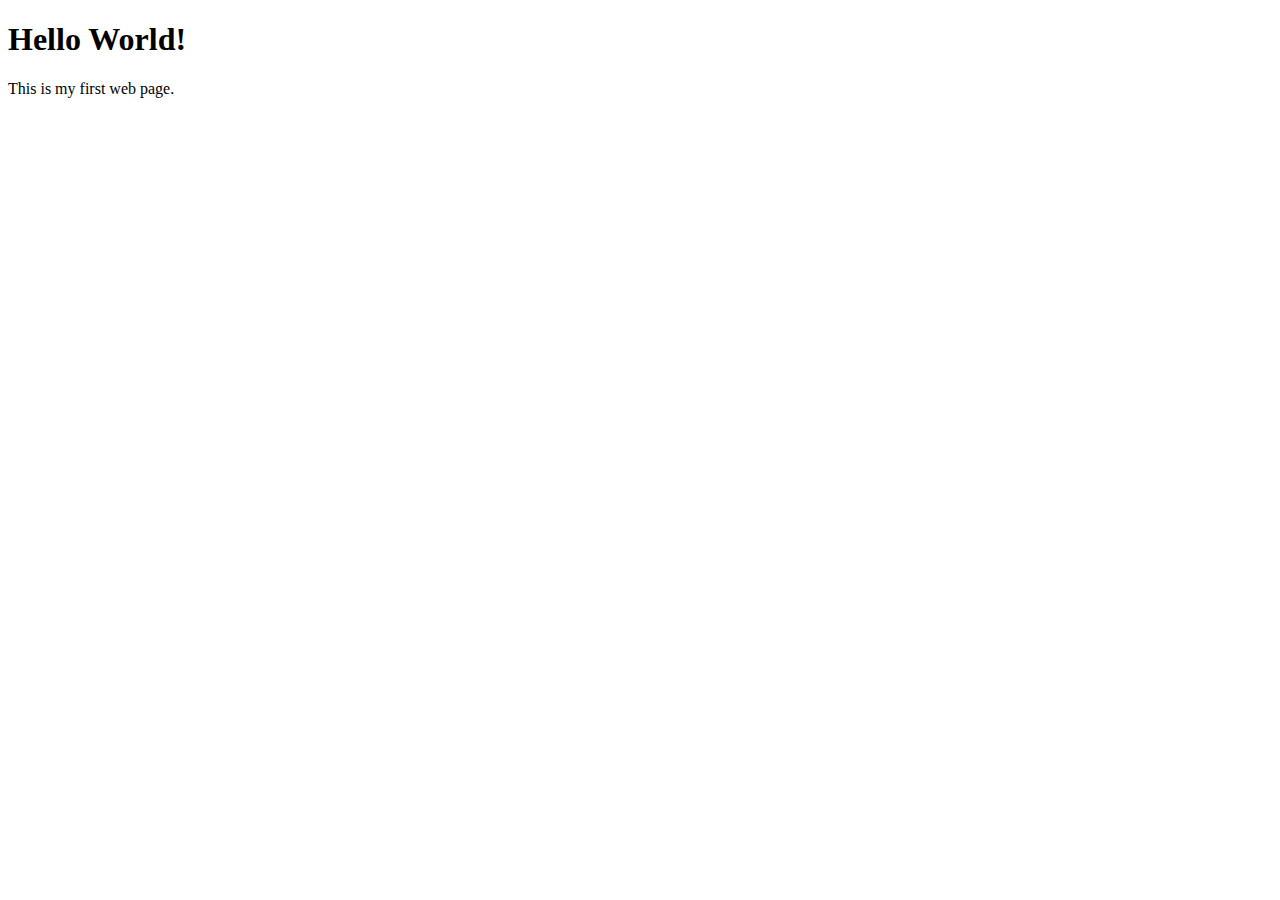
==== HtmlLearning/index.html @ a4fa21aa "HTML Learning is added" ====
<!DOCTYPE html>
<html lang="en">

<head>
    <meta charset="UTF-8">
    <meta name="author" content="Naveen Kumar Duraisamy">
    <meta name="description" content="This is the page contains all the learning of HTMLˀ"> 
    <title>My First Web page</title>
    <link rel="icon" href="html5.png" type="image/x-icon">
    <link rel="stylesheet" href="main.css" type="text/css">
</head>

<body>
    <h1>Hello World!</h1>
    <p>This is my first web page.</p>
</body>
</html>
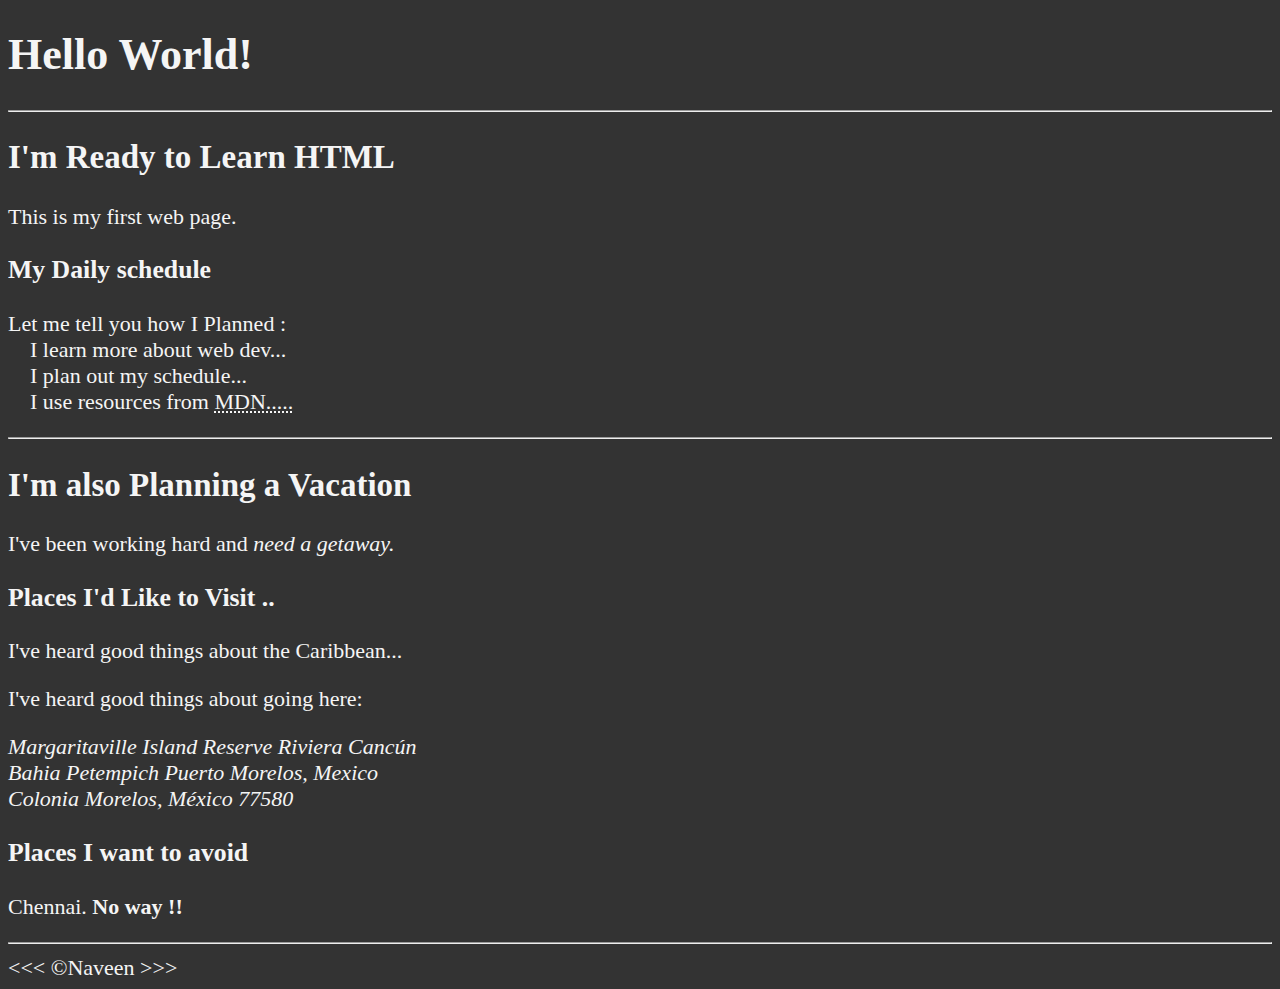
==== commit f9da9305: "Learned Text Basics" ====
--- a/HtmlLearning/index.html
+++ b/HtmlLearning/index.html
@@ -4,7 +4,7 @@
 <head>
     <meta charset="UTF-8">
     <meta name="author" content="Naveen Kumar Duraisamy">
-    <meta name="description" content="This is the page contains all the learning of HTMLˀ"> 
+    <meta name="description" content="This is the page contains all the learning of HTMLˀ">
     <title>My First Web page</title>
     <link rel="icon" href="html5.png" type="image/x-icon">
     <link rel="stylesheet" href="main.css" type="text/css">
@@ -12,6 +12,43 @@
 
 <body>
     <h1>Hello World!</h1>
+
+    <hr>
+    
+    <h2>I'm Ready to Learn HTML</h2>
+
     <p>This is my first web page.</p>
+
+    <h3>My Daily schedule</h3>
+    <p>Let me tell you how I Planned : 
+        <br>&nbsp;&nbsp;&nbsp; I learn more about web dev...
+        <br>&nbsp;&nbsp;&nbsp; I plan out my schedule...
+        <br>&nbsp;&nbsp;&nbsp; I use resources from <abbr 
+        title="Mozilla Developer Network">
+        MDN.....</abbr>   
+    </p>
+
+    <hr>
+    
+    <h2>I'm also Planning a Vacation</h2>
+    <p>I've been working hard and <em>need a getaway.</em> </p>
+
+    <h3>Places I'd Like to Visit ..</h3>
+    <p>I've heard good things about the Caribbean...</p>
+    <p>I've heard good things about going here: </p>
+    <address>
+        Margaritaville Island Reserve Riviera Cancún<br>
+        Bahia Petempich Puerto Morelos, Mexico<br>
+        Colonia Morelos, México 77580
+    </address>
+
+    <h3>Places I want to avoid</h3>
+    <p>Chennai. <strong>No way !!</strong>
+    </p>
+    <hr>
+    &lt;&lt;&lt; &copy;Naveen &gt;&gt;&gt;
 </body>
+    
+</body>
+
 </html>--- a/HtmlLearning/main.css
+++ b/HtmlLearning/main.css
@@ -0,0 +1,7 @@
+html{
+    font-size: 22px;
+}
+body{
+    background-color: #333;
+    color: whitesmoke;
+}